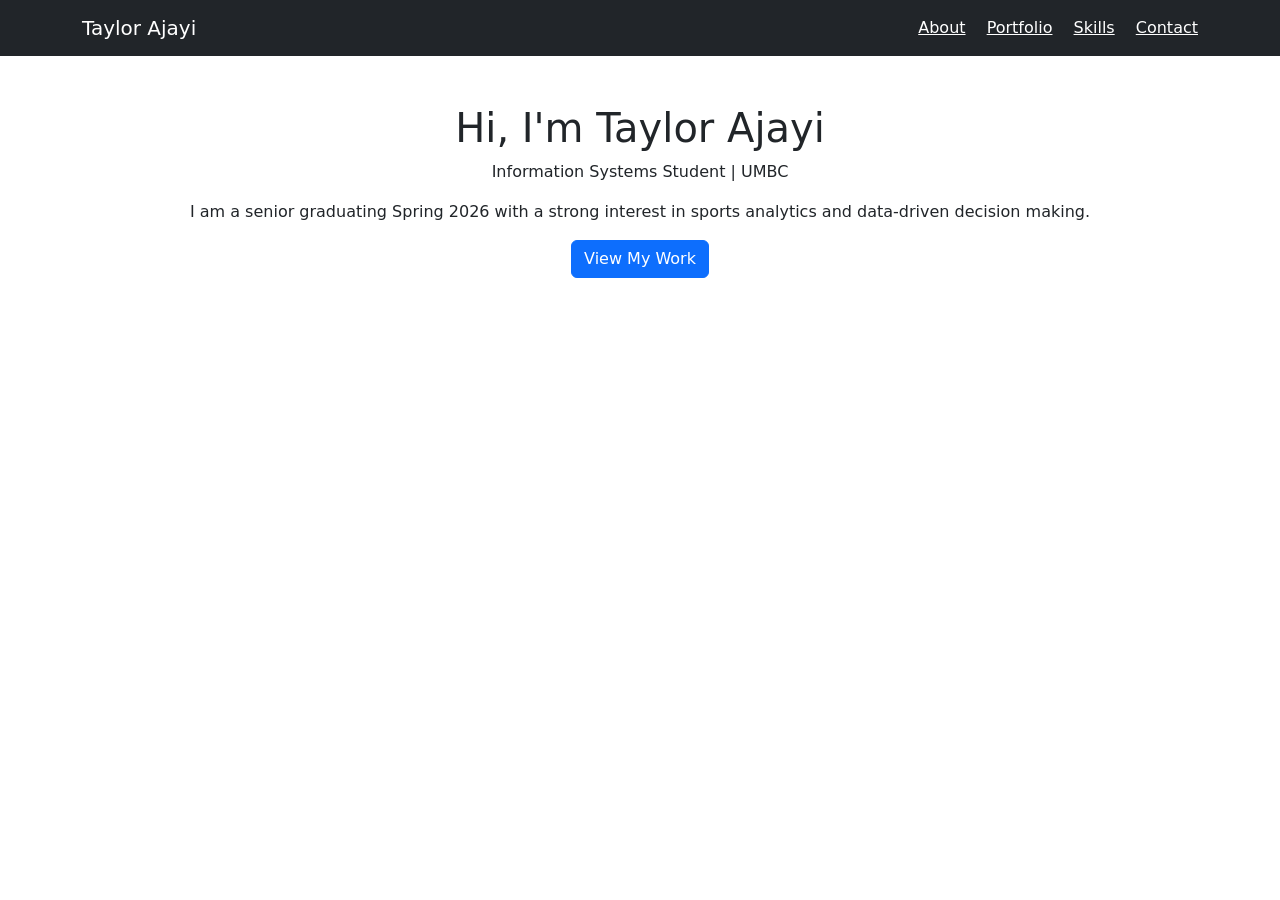
==== index.html @ bacf9d5b "Add files via upload" ====
<!DOCTYPE html>
<html>
<head>
<title>My Portfolio</title>
<link href="https://cdn.jsdelivr.net/npm/bootstrap@5.3.0/dist/css/bootstrap.min.css" rel="stylesheet">
</head>

<body>

<nav class="navbar navbar-expand-lg navbar-dark bg-dark">
  <div class="container">
    <a class="navbar-brand" href="index.html">Taylor Ajayi</a>
    <div>
      <a href="about.html" class="text-white me-3">About</a>
      <a href="portfolio.html" class="text-white me-3">Portfolio</a>
      <a href="skills.html" class="text-white me-3">Skills</a>
      <a href="contact.html" class="text-white">Contact</a>
    </div>
  </div>
</nav>

<div class="container text-center mt-5">
  <h1>Hi, I'm Taylor Ajayi</h1>
  <p>Information Systems Student | UMBC</p>
  <p>I am a senior graduating Spring 2026 with a strong interest in sports analytics and data-driven decision making.</p>
  <a href="portfolio.html" class="btn btn-primary">View My Work</a>
</div>

<script src="https://cdn.jsdelivr.net/npm/bootstrap@5.3.0/dist/js/bootstrap.bundle.min.js"></script>
</body>
</html>
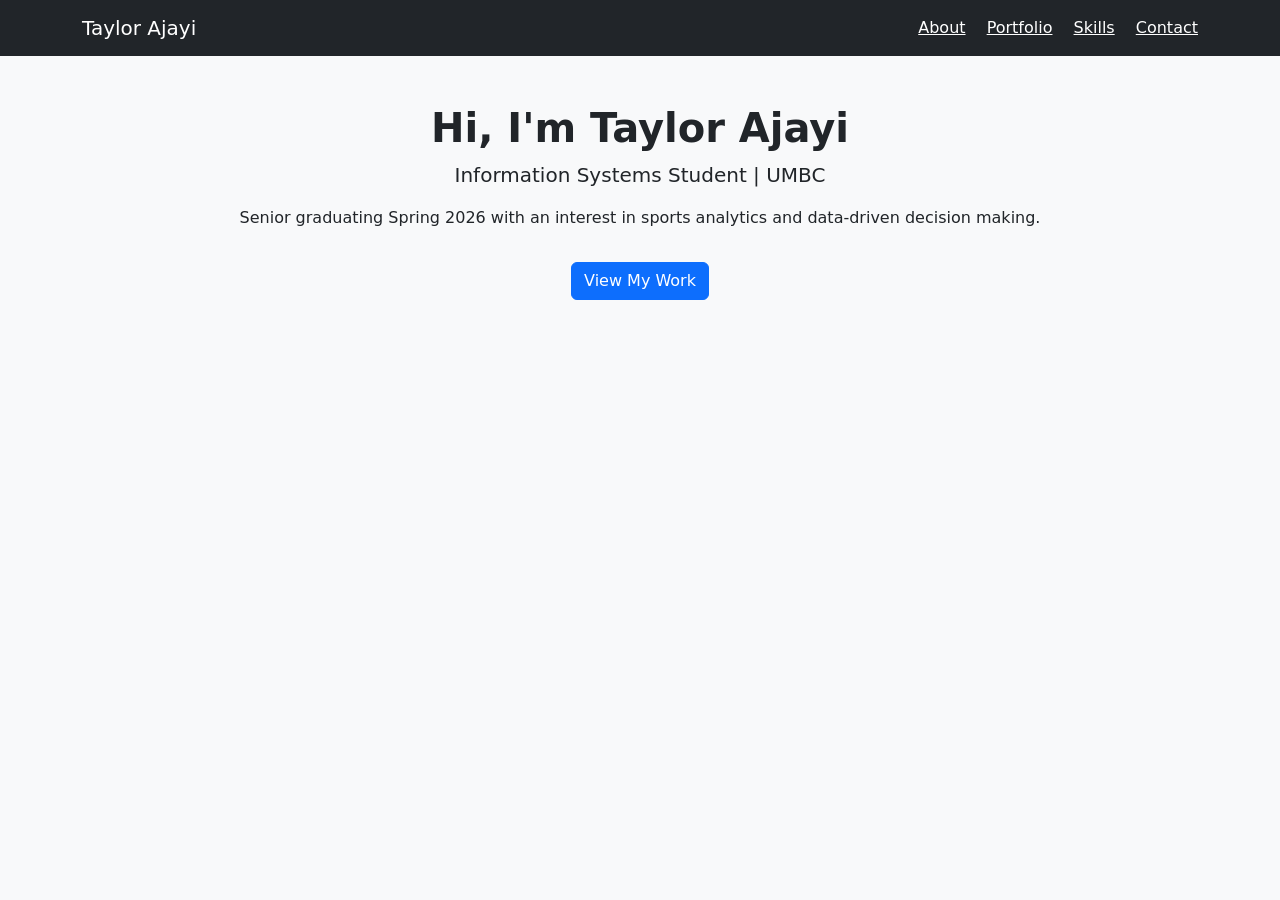
==== commit af22896f: "Update title and improve content formatting" ====
--- a/index.html
+++ b/index.html
@@ -1,8 +1,10 @@
 <!DOCTYPE html>
 <html>
 <head>
-<title>My Portfolio</title>
+<title>Portfolio</title>
+
 <link href="https://cdn.jsdelivr.net/npm/bootstrap@5.3.0/dist/css/bootstrap.min.css" rel="stylesheet">
+<link rel="stylesheet" href="css/style.css">
 </head>
 
 <body>
@@ -10,22 +12,24 @@
 <nav class="navbar navbar-expand-lg navbar-dark bg-dark">
   <div class="container">
     <a class="navbar-brand" href="index.html">Taylor Ajayi</a>
+
     <div>
-      <a href="about.html" class="text-white me-3">About</a>
-      <a href="portfolio.html" class="text-white me-3">Portfolio</a>
-      <a href="skills.html" class="text-white me-3">Skills</a>
-      <a href="contact.html" class="text-white">Contact</a>
+      <a class="text-white me-3" href="about.html">About</a>
+      <a class="text-white me-3" href="portfolio.html">Portfolio</a>
+      <a class="text-white me-3" href="skills.html">Skills</a>
+      <a class="text-white" href="contact.html">Contact</a>
     </div>
   </div>
 </nav>
 
 <div class="container text-center mt-5">
   <h1>Hi, I'm Taylor Ajayi</h1>
-  <p>Information Systems Student | UMBC</p>
-  <p>I am a senior graduating Spring 2026 with a strong interest in sports analytics and data-driven decision making.</p>
-  <a href="portfolio.html" class="btn btn-primary">View My Work</a>
+  <p class="lead">Information Systems Student | UMBC</p>
+  <p>Senior graduating Spring 2026 with an interest in sports analytics and data-driven decision making.</p>
+  <a href="portfolio.html" class="btn btn-primary mt-3">View My Work</a>
 </div>
 
 <script src="https://cdn.jsdelivr.net/npm/bootstrap@5.3.0/dist/js/bootstrap.bundle.min.js"></script>
+
 </body>
-</html>+</html>
--- a/css/style.css
+++ b/css/style.css
@@ -0,0 +1,11 @@
+body {
+  background-color: #f8f9fa;
+}
+
+h1, h2 {
+  font-weight: 600;
+}
+
+.card {
+  border-radius: 10px;
+}
